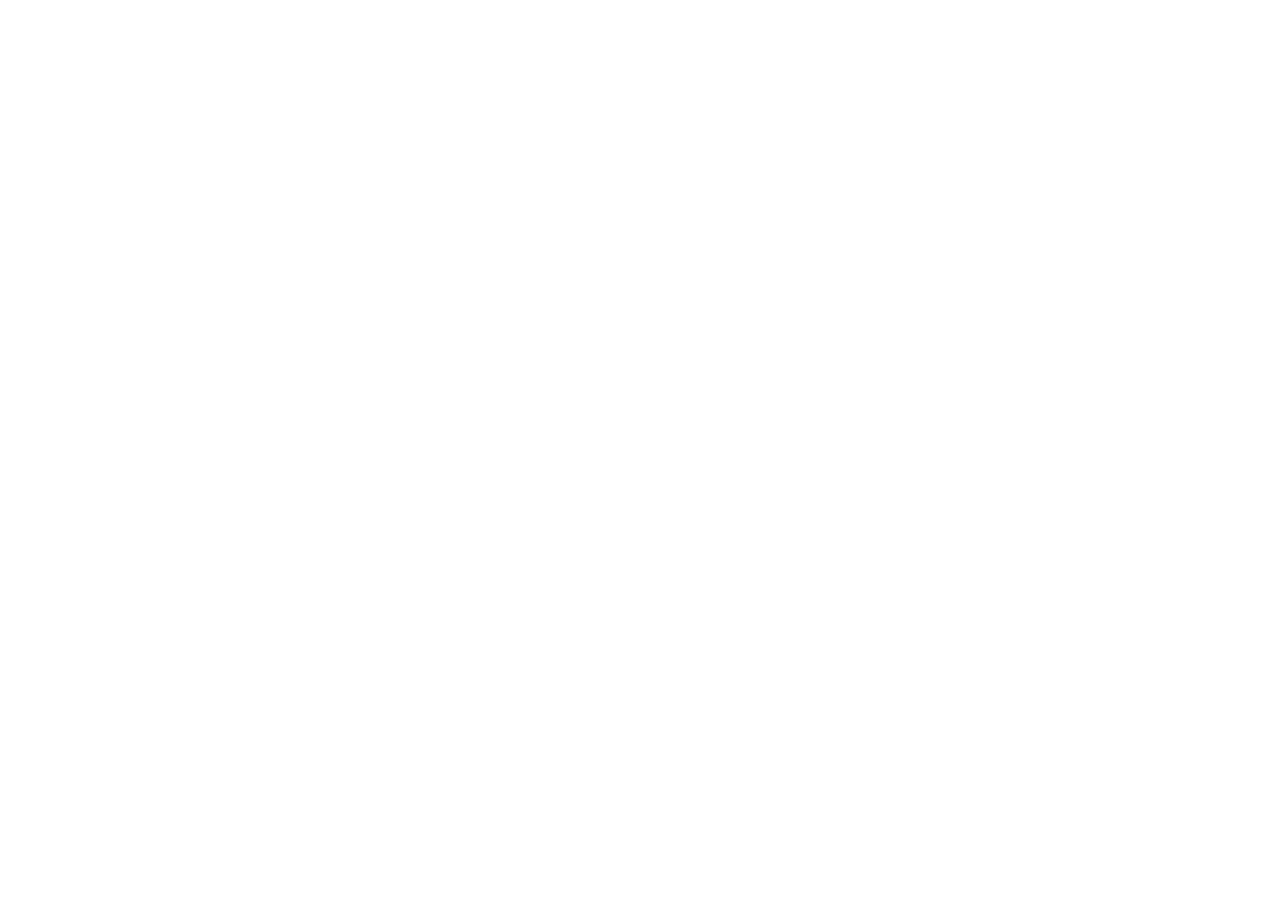
==== index.html @ ecd91f6c "awal" ====
<!DOCTYPE html>
<html lang="en">
<head>
    <meta charset="UTF-8">
    <meta name="viewport" content="width=device-width, initial-scale=1.0">
    <title>Document</title>
</head>
<body>
    
</body>
</html>
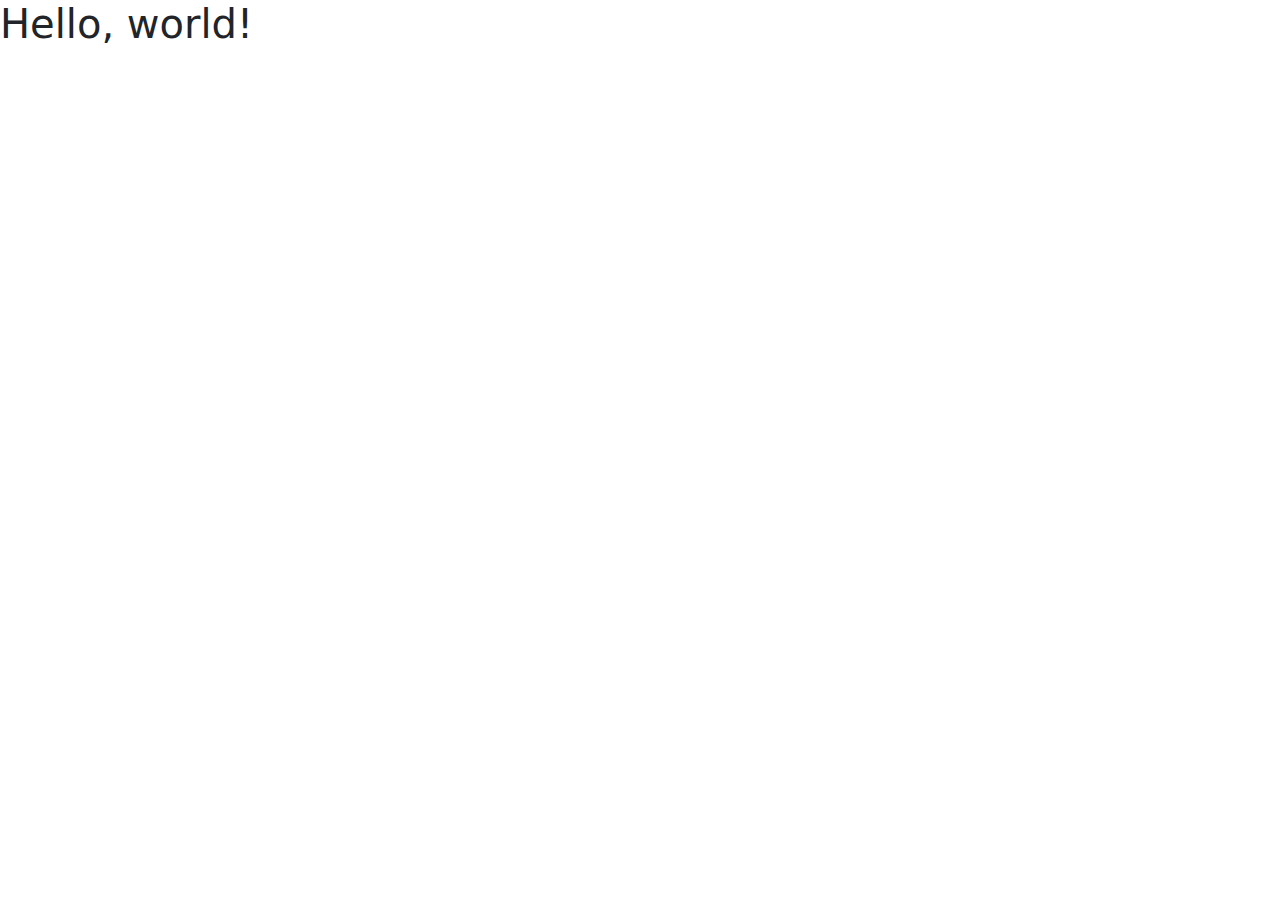
==== commit ec91c7f4: "awal" ====
--- a/index.html
+++ b/index.html
@@ -1,11 +1,16 @@
-<!DOCTYPE html>
+<!doctype html>
 <html lang="en">
-<head>
-    <meta charset="UTF-8">
-    <meta name="viewport" content="width=device-width, initial-scale=1.0">
-    <title>Document</title>
-</head>
-<body>
-    
+  <head>
+    <meta charset="utf-8">
+    <meta name="viewport" content="width=device-width, initial-scale=1">
+    <title>Bootstrap demo</title>
+    <link href="https://cdn.jsdelivr.net/npm/bootstrap@5.3.3/dist/css/bootstrap.min.css" rel="stylesheet" integrity="sha384-QWTKZyjpPEjISv5WaRU9OFeRpok6YctnYmDr5pNlyT2bRjXh0JMhjY6hW+ALEwIH" crossorigin="anonymous">
+  </head>
+  <body>
+    <h1>Hello, world!</h1>
+    <script src="https://cdn.jsdelivr.net/npm/bootstrap@5.3.3/dist/js/bootstrap.bundle.min.js" integrity="sha384-YvpcrYf0tY3lHB60NNkmXc5s9fDVZLESaAA55NDzOxhy9GkcIdslK1eN7N6jIeHz" crossorigin="anonymous"></script>
+    <script src="https://cdn.jsdelivr.net/npm/@popperjs/core@2.11.8/dist/umd/popper.min.js" integrity="sha384-I7E8VVD/ismYTF4hNIPjVp/Zjvgyol6VFvRkX/vR+Vc4jQkC+hVqc2pM8ODewa9r" crossorigin="anonymous"></script>
+    <script src="https://cdn.jsdelivr.net/npm/bootstrap@5.3.3/dist/js/bootstrap.min.js" integrity="sha384-0pUGZvbkm6XF6gxjEnlmuGrJXVbNuzT9qBBavbLwCsOGabYfZo0T0to5eqruptLy" crossorigin="anonymous"></script>
+
 </body>
-</html>
+</html>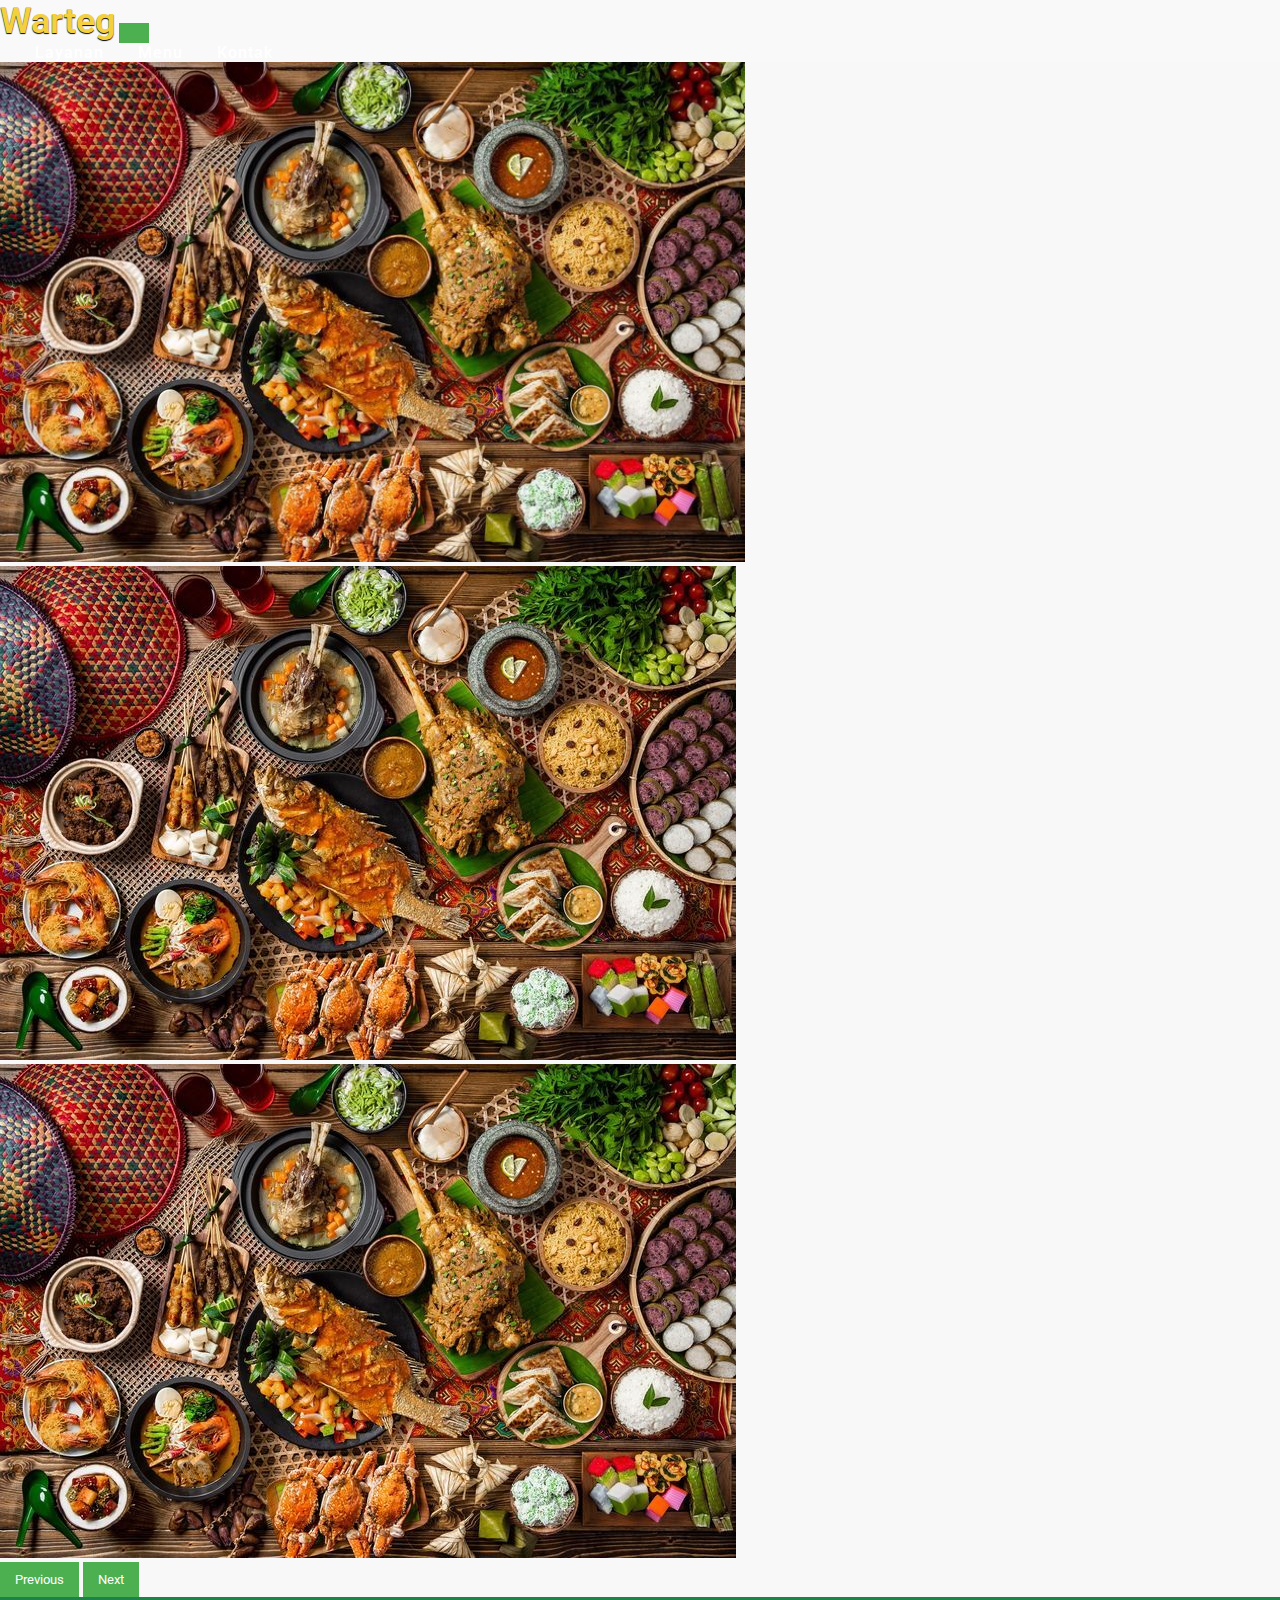
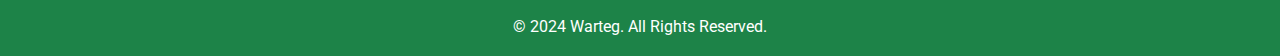
==== commit 57ef74f3: "dap" ====
--- a/index.html
+++ b/index.html
@@ -1,16 +1,77 @@
-<!doctype html>
-<html lang="en">
+<!DOCTYPE html>
+<html lang="id">
   <head>
-    <meta charset="utf-8">
-    <meta name="viewport" content="width=device-width, initial-scale=1">
-    <title>Bootstrap demo</title>
-    <link href="https://cdn.jsdelivr.net/npm/bootstrap@5.3.3/dist/css/bootstrap.min.css" rel="stylesheet" integrity="sha384-QWTKZyjpPEjISv5WaRU9OFeRpok6YctnYmDr5pNlyT2bRjXh0JMhjY6hW+ALEwIH" crossorigin="anonymous">
+    <meta charset="UTF-8" />
+    <meta name="viewport" content="width=device-width, initial-scale=1.0" />
+    <title>Warteg</title>
+    <link rel="stylesheet" href="warteg.css" />
+    <!-- Memanggil file CSS -->
+    <!--Bootstrap Link-->
+    <link href="https://cdn.jsdelivr.net/npm/bootstrap@5.0.2/dist/css/bootstrap.min.css" rel="stylesheet" integrity="sha384-EVSTQN3/azprG1Anm3QDgpJLIm9Nao0Yz1ztcQTwFspd3yD65VohhpuuCOmLASjC" crossorigin="anonymous" />
+    <!--Bootstrap Link-->
+
+    <!--Font Awesome CDN-->
+    <link rel="stylesheet" href="https://cdnjs.cloudflare.com/ajax/libs/font-awesome/6.2.1/css/all.min.css" />
+    <!--Font Awesome CDN-->
+    <!--Font Google-->
+    <link rel="preconnect" href="https://fonts.googleapis.com" />
+    <link rel="preconnect" href="https://fonts.gstatic.com" crossorigin />
+    <link href="https://fonts.googleapis.com/css2?family=Roboto:wght@500&display=swap" rel="stylesheet" />
+    <!--Font Google-->
   </head>
   <body>
-    <h1>Hello, world!</h1>
-    <script src="https://cdn.jsdelivr.net/npm/bootstrap@5.3.3/dist/js/bootstrap.bundle.min.js" integrity="sha384-YvpcrYf0tY3lHB60NNkmXc5s9fDVZLESaAA55NDzOxhy9GkcIdslK1eN7N6jIeHz" crossorigin="anonymous"></script>
-    <script src="https://cdn.jsdelivr.net/npm/@popperjs/core@2.11.8/dist/umd/popper.min.js" integrity="sha384-I7E8VVD/ismYTF4hNIPjVp/Zjvgyol6VFvRkX/vR+Vc4jQkC+hVqc2pM8ODewa9r" crossorigin="anonymous"></script>
-    <script src="https://cdn.jsdelivr.net/npm/bootstrap@5.3.3/dist/js/bootstrap.min.js" integrity="sha384-0pUGZvbkm6XF6gxjEnlmuGrJXVbNuzT9qBBavbLwCsOGabYfZo0T0to5eqruptLy" crossorigin="anonymous"></script>
+    <!--Navbar Start-->
+    <nav class="navbar navbar-expand-lg navbar-light bg-success" id="navbar">
+      <div class="container-fluid">
+        <a class="navbar-brand" href="beranda.html" id="logo"><span></span>Warteg</a>
+        <button class="navbar-toggler" type="button" data-bs-toggle="collapse" data-bs-target="#Beranda" aria-controls="Beranda" aria-expanded="false" aria-label="Toggle navigation">
+          <span class="navbar-toggler-icon"></span>
+        </button>
+        <div class="collapse navbar-collapse" id="Beranda">
+          <ul class="navbar-nav">
+            <li class="nav-item">
+              <a class="nav-link" aria-current="page" href="layanan.html">Layanan</a>
+            </li>
+            <li class="nav-item">
+              <a class="nav-link" href="menu.html">Menu</a>
+            </li>
+            <li class="nav-item">
+              <a class="nav-link" href="kontak.html">Kontak</a>
+            </li>
+          </ul>
+        </div>
+      </div>
+    </nav>
+    <!--Navbar Start-->
 
-</body>
-</html>+    <!--Carousel Start-->
+    <div class="Beranda">
+      <div id="carouselExampleInterval" class="carousel slide" data-bs-ride="carousel">
+        <div class="carousel-inner">
+          <div class="carousel-item active" data-bs-interval="100">
+            <img src="download.jpg" class="d-block w-100" alt="..." style="height: 500px" />
+          </div>
+          <div class="carousel-item" data-bs-interval="100">
+            <img src="download.jpg" class="d-block w-100" alt="..." />
+          </div>
+          <div class="carousel-item" data-bs-interval="100">
+            <img src="download.jpg" class="d-block w-100" alt="..." />
+          </div>
+        </div>
+        <button class="carousel-control-prev" type="button" data-bs-target="#carouselExampleInterval" data-bs-slide="prev">
+          <span class="carousel-control-prev-icon" aria-hidden="true"></span>
+          <span class="visually-hidden">Previous</span>
+        </button>
+        <button class="carousel-control-next" type="button" data-bs-target="#carouselExampleInterval" data-bs-slide="next">
+          <span class="carousel-control-next-icon" aria-hidden="true"></span>
+          <span class="visually-hidden">Next</span>
+        </button>
+      </div>
+    </div>
+    <!--Carousel End-->
+
+    <footer>
+      <p>&copy; 2024 Warteg. All Rights Reserved.</p>
+    </footer>
+  </body>
+</html>
--- a/warteg.css
+++ b/warteg.css
@@ -0,0 +1,108 @@
+* {
+  margin: 0;
+  padding: 0;
+  box-sizing: border-box;
+  text-decoration: none;
+  list-style: none;
+  scroll-behavior: smooth;
+  font-family: 'Roboto', sans-serif;
+}
+/* Navbar Start */
+#navbar {
+  background: #f9f9f9;
+}
+#logo {
+  font-size: 36px;
+  font-weight: 600;
+  color: #f4d03f;
+  text-shadow: 0px 1px 1px black;
+  margin-bottom: 5px;
+}
+.navbar-toggler span {
+  color: black;
+}
+.navbar-nav {
+  margin-left: 20px;
+}
+.nav-item .nav-link {
+  font-size: 16px;
+  font-weight: 550;
+  color: white;
+  letter-spacing: 1px;
+  border-radius: 3px;
+  transition: 0.5s ease;
+}
+.nav-item .nav-link:hover {
+  background-color: #f4d03f;
+  color: white;
+}
+/* Navbar End */
+body {
+  font-family: Arial, sans-serif;
+  margin: 0;
+  padding: 0;
+  background-color: #f8f8f8;
+}
+
+header {
+  background-color: #4caf50;
+  color: white;
+  padding: 10px 0px;
+  text-align: center;
+}
+
+nav ul {
+  list-style-type: none;
+  padding: 0;
+}
+
+nav ul li {
+  display: inline;
+  margin: 0 15px;
+}
+
+nav ul li a {
+  color: white;
+  text-decoration: none;
+}
+
+main {
+  padding: 20px;
+}
+
+section {
+  margin-bottom: 40px;
+}
+
+.product {
+  background-color: #fff;
+  border: 1px solid #ccc;
+  padding: 10px;
+  margin: 10px 0;
+}
+
+.product h3 {
+  margin: 0;
+}
+
+button {
+  background-color: #4caf50;
+  color: white;
+  border: none;
+  padding: 10px 15px;
+  cursor: pointer;
+}
+
+button:hover {
+  background-color: #45a049;
+}
+
+footer {
+  text-align: center;
+  padding: 20px;
+  background-color: #1d8348;
+  color: white;
+  position: relative;
+  bottom: 0;
+  width: 100%;
+}
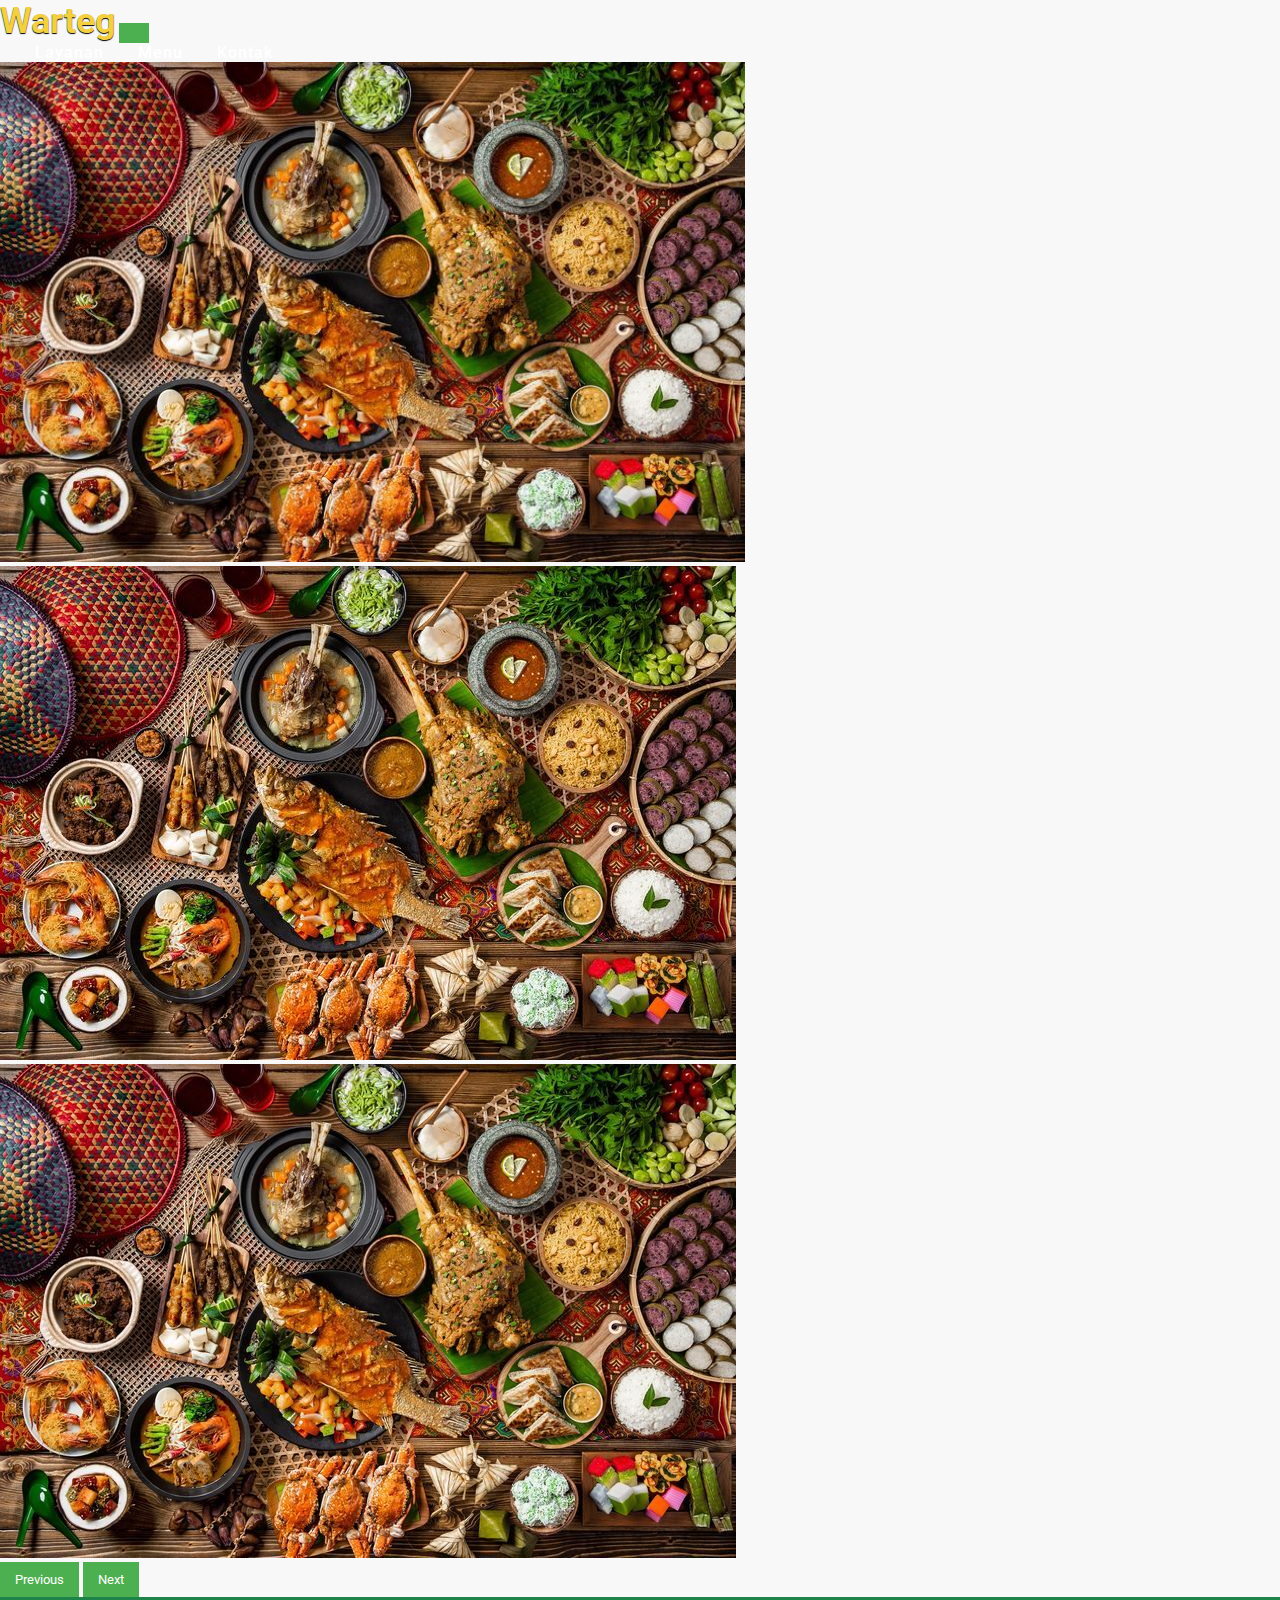
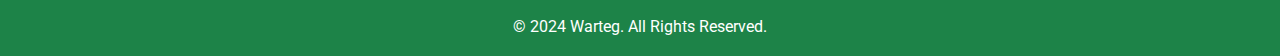
==== commit 0aa79f5a: "dap" ====
--- a/index.html
+++ b/index.html
@@ -21,13 +21,13 @@
   </head>
   <body>
     <!--Navbar Start-->
-    <nav class="navbar navbar-expand-lg navbar-light bg-success" id="navbar">
+    <nav class="navbar navbar-expand-lg navbar-light bg-success" id="index">
       <div class="container-fluid">
-        <a class="navbar-brand" href="beranda.html" id="logo"><span></span>Warteg</a>
-        <button class="navbar-toggler" type="button" data-bs-toggle="collapse" data-bs-target="#Beranda" aria-controls="Beranda" aria-expanded="false" aria-label="Toggle navigation">
+        <a class="navbar-brand" href="index.html" id="logo"><span></span>Warteg</a>
+        <button class="navbar-toggler" type="button" data-bs-toggle="collapse" data-bs-target="#index" aria-controls="index" aria-expanded="false" aria-label="Toggle navigation">
           <span class="navbar-toggler-icon"></span>
         </button>
-        <div class="collapse navbar-collapse" id="Beranda">
+        <div class="collapse navbar-collapse" id="index">
           <ul class="navbar-nav">
             <li class="nav-item">
               <a class="nav-link" aria-current="page" href="layanan.html">Layanan</a>
